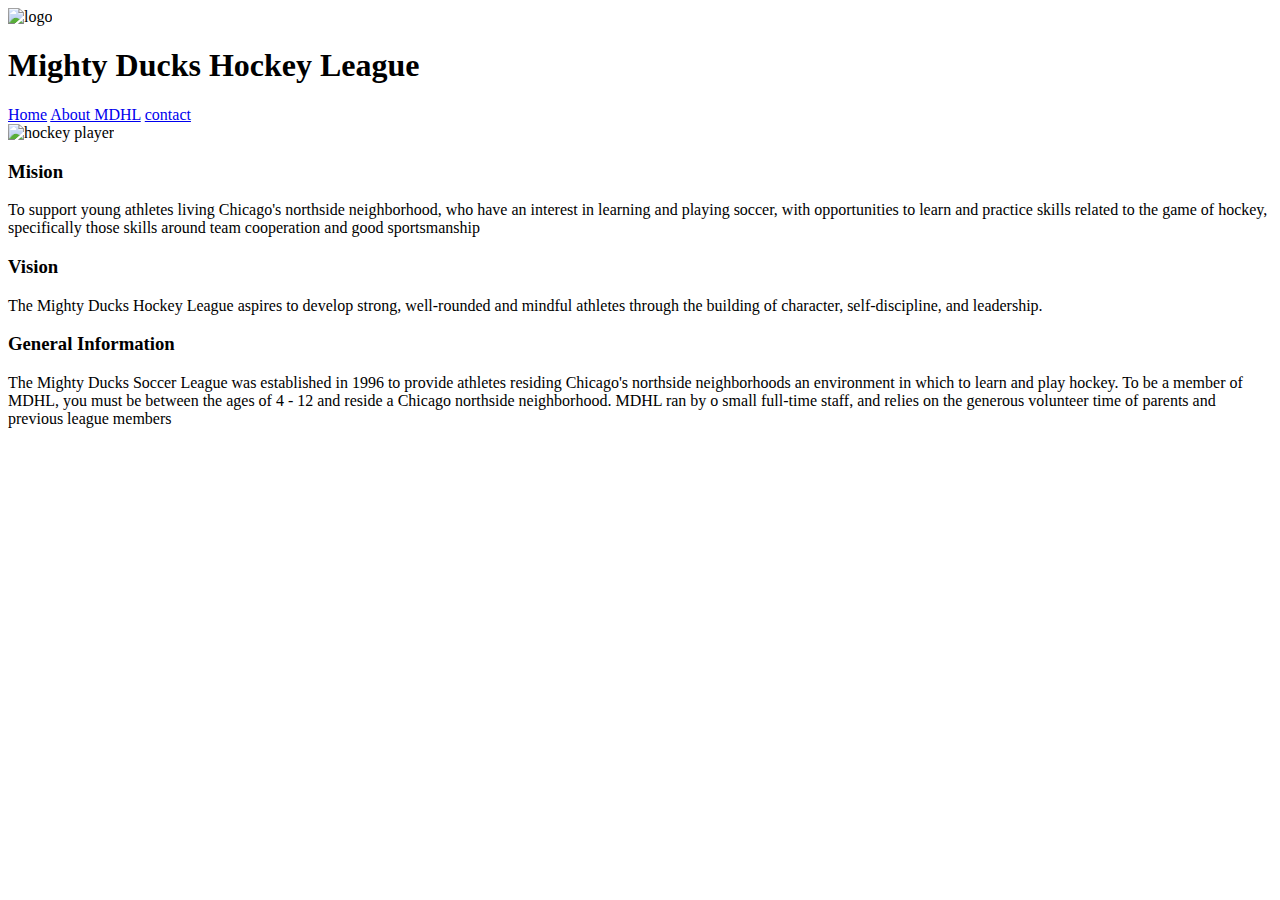
==== about.html @ b63266ac "Add files via upload" ====
<!DOCTYPE html>
<html lang="en">
<head>
  <meta charset="UTF-8">
  <meta http-equiv="X-UA-Compatible" content="IE=edge">
  <meta name="viewport" content="width=device-width, initial-scale=1.0">
  <title>About</title>
</head>
<body>
  <header>
    <img src="./Logo Mighty ducks-01.png" alt="logo" width="150"> 
    <h1>Mighty Ducks Hockey League</h1>
  </header>
  <nav>
    <a href="index.html">Home</a>
    <a href="./about.html">About MDHL</a>
    <a href="./contact.html">contact</a>
  </nav>
  <main>
    <img src="./hockey  2.jpg" alt="hockey player" width="200"> 
    <h3>Mision</h3>
    <p>To support young athletes living Chicago's northside neighborhood, who have an interest in 
    learning and playing soccer, with opportunities to learn and practice skills related to the game of 
    hockey, specifically those skills around team cooperation and good sportsmanship</p>

    <h3>Vision</h3>
    <p>The Mighty Ducks Hockey League aspires to develop strong, well-rounded and mindful athletes 
    through the building of character, self-discipline, and leadership.</p>
    
    <h3>General Information</h3>
    <p>The Mighty Ducks Soccer League was established in 1996 to provide athletes residing 
    Chicago's northside neighborhoods an environment in which to learn and play hockey. To be a 
    member of MDHL, you must be between the ages of 4 - 12 and reside a Chicago northside neighborhood. MDHL ran by o small full-time staff, and relies on the generous volunteer time of 
    parents and previous league members</p>
  </main>
  
</body>
</html>
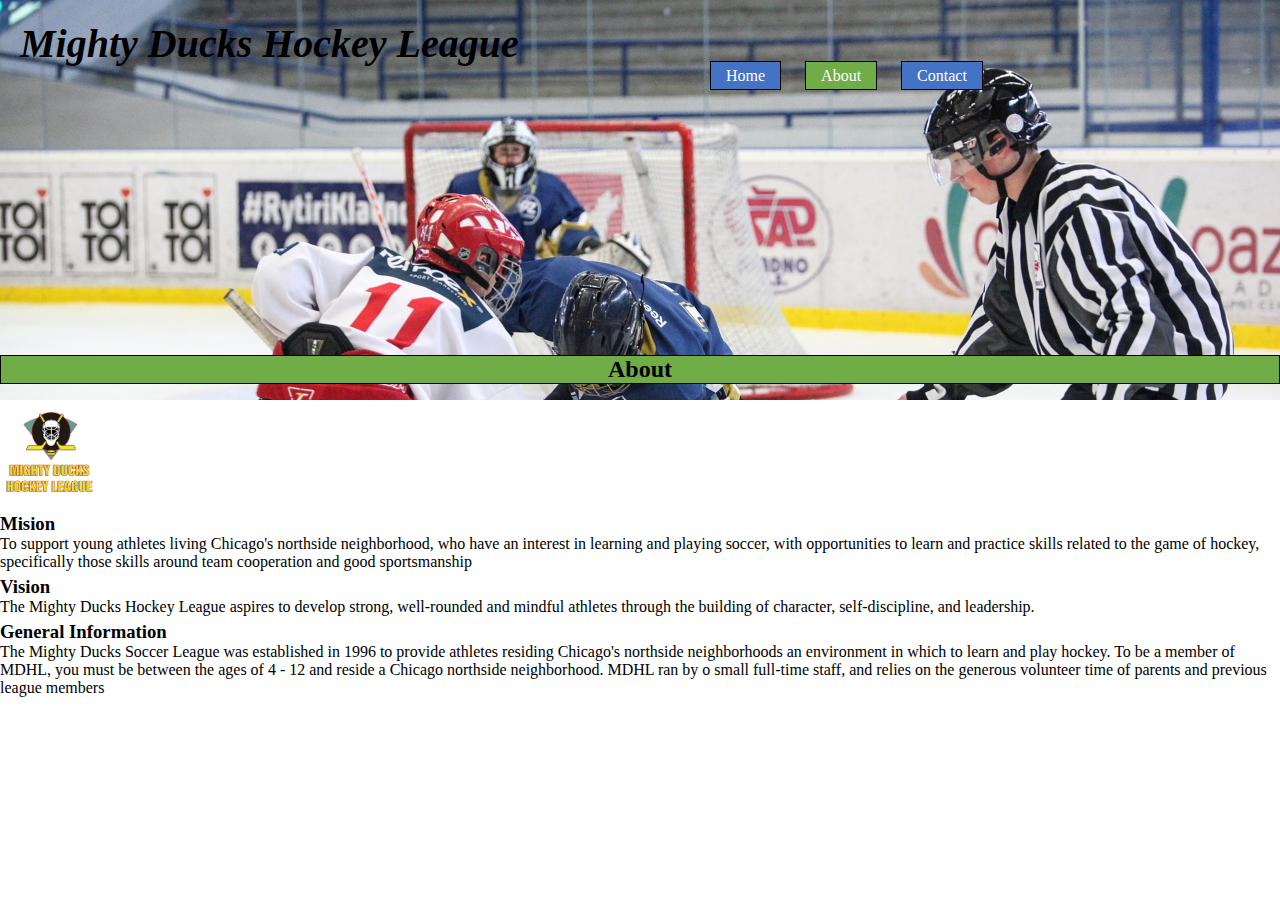
==== commit 944e0161: "task 2 version 2" ====
--- a/about.html
+++ b/about.html
@@ -5,33 +5,48 @@
   <meta http-equiv="X-UA-Compatible" content="IE=edge">
   <meta name="viewport" content="width=device-width, initial-scale=1.0">
   <title>About</title>
+  <link rel="stylesheet" href="./assets/styles.css">
 </head>
 <body>
   <header>
-    <img src="./Logo Mighty ducks-01.png" alt="logo" width="150"> 
-    <h1>Mighty Ducks Hockey League</h1>
+     <h1>Mighty Ducks Hockey League</h1>
+     <nav>
+      <a href="index.html" class="home-link">Home</a>
+      <a href="./about.html" id="about">About</a>
+      <a href="./contact.html" class="contact-link">Contact</a>
+    </nav>
+    <h2>About</h2>
   </header>
-  <nav>
-    <a href="index.html">Home</a>
-    <a href="./about.html">About MDHL</a>
-    <a href="./contact.html">contact</a>
-  </nav>
+
   <main>
-    <img src="./hockey  2.jpg" alt="hockey player" width="200"> 
-    <h3>Mision</h3>
-    <p>To support young athletes living Chicago's northside neighborhood, who have an interest in 
-    learning and playing soccer, with opportunities to learn and practice skills related to the game of 
-    hockey, specifically those skills around team cooperation and good sportsmanship</p>
 
-    <h3>Vision</h3>
-    <p>The Mighty Ducks Hockey League aspires to develop strong, well-rounded and mindful athletes 
-    through the building of character, self-discipline, and leadership.</p>
+    <section>
+
+      <img src="./assets/Logo_Mighty_ducks_01.png" alt="Logo" width="100">
+      <div class="info-container">
+        <article class="item">
+          <h3>Mision</h3>
+          <p>To support young athletes living Chicago's northside neighborhood, who have an interest in 
+      learning and playing soccer, with opportunities to learn and practice skills related to the game of 
+      hockey, specifically those skills around team cooperation and good sportsmanship</p>
+        </article>
+        <article class="item">
+          <h3>Vision</h3>
+          <p>The Mighty Ducks Hockey League aspires to develop strong, well-rounded and mindful athletes 
+      through the building of character, self-discipline, and leadership.</p>
+        </article>
+        <article class="item">
+          <h3>General Information</h3>
+          <p>The Mighty Ducks Soccer League was established in 1996 to provide athletes residing 
+      Chicago's northside neighborhoods an environment in which to learn and play hockey. To be a 
+      member of MDHL, you must be between the ages of 4 - 12 and reside a Chicago northside neighborhood. MDHL ran by o small full-time staff, and relies on the generous volunteer time of 
+      parents and previous league members</p>
+        </article>
+
+      </div>
+      
+    </section>
     
-    <h3>General Information</h3>
-    <p>The Mighty Ducks Soccer League was established in 1996 to provide athletes residing 
-    Chicago's northside neighborhoods an environment in which to learn and play hockey. To be a 
-    member of MDHL, you must be between the ages of 4 - 12 and reside a Chicago northside neighborhood. MDHL ran by o small full-time staff, and relies on the generous volunteer time of 
-    parents and previous league members</p>
   </main>
   
 </body>
--- a/assets/styles.css
+++ b/assets/styles.css
@@ -0,0 +1,67 @@
+* {
+  padding: 0;
+  margin: 0;
+  box-sizing: border-box;
+}
+
+body {
+	font-family: "Comic Sans", cursive;
+	margin: auto;
+	height: 100vh;
+}
+
+header {
+  background-image: url(./design1_image1.jpg);
+  height: 400px;
+  background-size: cover;
+  background-position: top;
+	/*position: relative;*/
+}
+
+h1 {
+	font-size: 40px;
+	font-style: italic;
+	padding-top: 20px;
+	padding-left: 20px;
+}
+
+nav {
+	display: inline;
+	position: relative;
+	left: 700px;
+}
+
+nav > a {
+	border: 1px solid black;
+	color: #fff;
+	padding: 5px 15px;
+	margin: 10px;
+	text-decoration: none;
+}
+
+#home, 
+#about,
+#contact {
+	background-color: #70ad47;
+}
+
+.about-link, .contact-link, .home-link {
+	background-color: #4472c4;
+}
+
+h2 {
+	position: relative;
+  top: 270px;
+  text-align: center;
+  background-color: #70ad47;
+	border: 1px solid black;
+}
+
+.info-container {
+	display: inline-block;
+}
+
+.item {
+	margin-top: 5px;
+  margin-bottom: 5px;
+}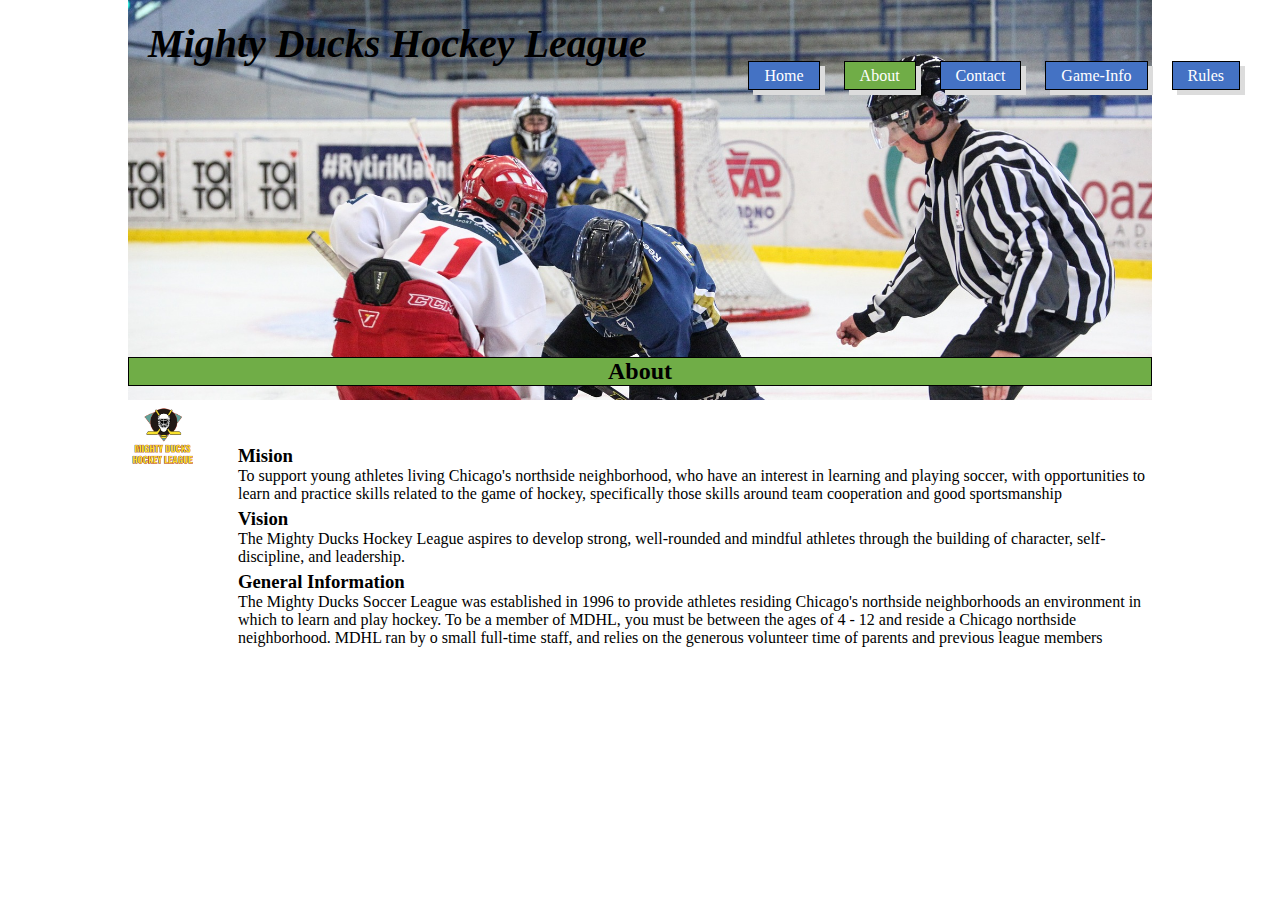
==== commit 4ad6e09e: "version 2 task 3" ====
--- a/about.html
+++ b/about.html
@@ -8,22 +8,26 @@
   <link rel="stylesheet" href="./assets/styles.css">
 </head>
 <body>
-  <header>
+  <header class="header">
      <h1>Mighty Ducks Hockey League</h1>
      <nav>
       <a href="index.html" class="home-link">Home</a>
       <a href="./about.html" id="about">About</a>
       <a href="./contact.html" class="contact-link">Contact</a>
+      <a href="./game_info.html" class="game-info-link">Game-Info</a>
+      <a href="./rules.html" class="rules-link">Rules</a>
     </nav>
     <h2>About</h2>
   </header>
 
   <main>
+    <section class="main-container">
 
-    <section>
+      <div>
+        <img src="./assets/Logo_Mighty_ducks_01.png" alt="Logo" class="logo">
+      </div>
+      <div class="info-container">
 
-      <img src="./assets/Logo_Mighty_ducks_01.png" alt="Logo" width="100">
-      <div class="info-container">
         <article class="item">
           <h3>Mision</h3>
           <p>To support young athletes living Chicago's northside neighborhood, who have an interest in 
@@ -42,9 +46,8 @@
       member of MDHL, you must be between the ages of 4 - 12 and reside a Chicago northside neighborhood. MDHL ran by o small full-time staff, and relies on the generous volunteer time of 
       parents and previous league members</p>
         </article>
+      </div>
 
-      </div>
-      
     </section>
     
   </main>
--- a/assets/styles.css
+++ b/assets/styles.css
@@ -4,18 +4,21 @@
   box-sizing: border-box;
 }
 
-body {
-	font-family: "Comic Sans", cursive;
-	margin: auto;
-	height: 100vh;
+html {
+	background-color: #fff;
 }
 
-header {
+body {
+	max-width: 1024px;
+	margin: 0 auto;
+}
+
+.header {
   background-image: url(./design1_image1.jpg);
   height: 400px;
   background-size: cover;
   background-position: top;
-	/*position: relative;*/
+  font-family: "Comic Sans", cursive;
 }
 
 h1 {
@@ -27,8 +30,8 @@
 
 nav {
 	display: inline;
-	position: relative;
-	left: 700px;
+  position: absolute;
+	right: 30px;
 }
 
 nav > a {
@@ -37,31 +40,68 @@
 	padding: 5px 15px;
 	margin: 10px;
 	text-decoration: none;
+	box-shadow: 5px 5px #dcdcdc;
 }
 
 #home, 
 #about,
-#contact {
+#contact,
+#game_info,
+#rules {
 	background-color: #70ad47;
 }
 
-.about-link, .contact-link, .home-link {
+.about-link, .contact-link, .home-link,
+.game-info-link, .rules-link {
 	background-color: #4472c4;
 }
 
 h2 {
 	position: relative;
-  top: 270px;
+  top: 290px; /* si yo saco el position absolute del nav queda, esta bien asi tanto top?*/
   text-align: center;
   background-color: #70ad47;
-	border: 1px solid black;
+  border: 1px solid black;
+}
+
+.main-container {
+	display: flex;
+}
+
+.logo {
+	width: 100%;
+	max-width: 200px;
 }
 
 .info-container {
 	display: inline-block;
+	margin-left: 40px;
+	margin-top: 40px;
 }
 
 .item {
 	margin-top: 5px;
   margin-bottom: 5px;
-}+}
+
+
+/* Game-info section */ 
+
+td {
+	padding: 0 15px;
+}
+/*
+.info-contact .phone {
+	display: inline;
+} */
+
+/*
+.phone, .email {
+	display: inline;
+}*/
+
+.test {
+	display: flex; /* puedo usar flex?*/
+	justify-content: space-between;
+}
+
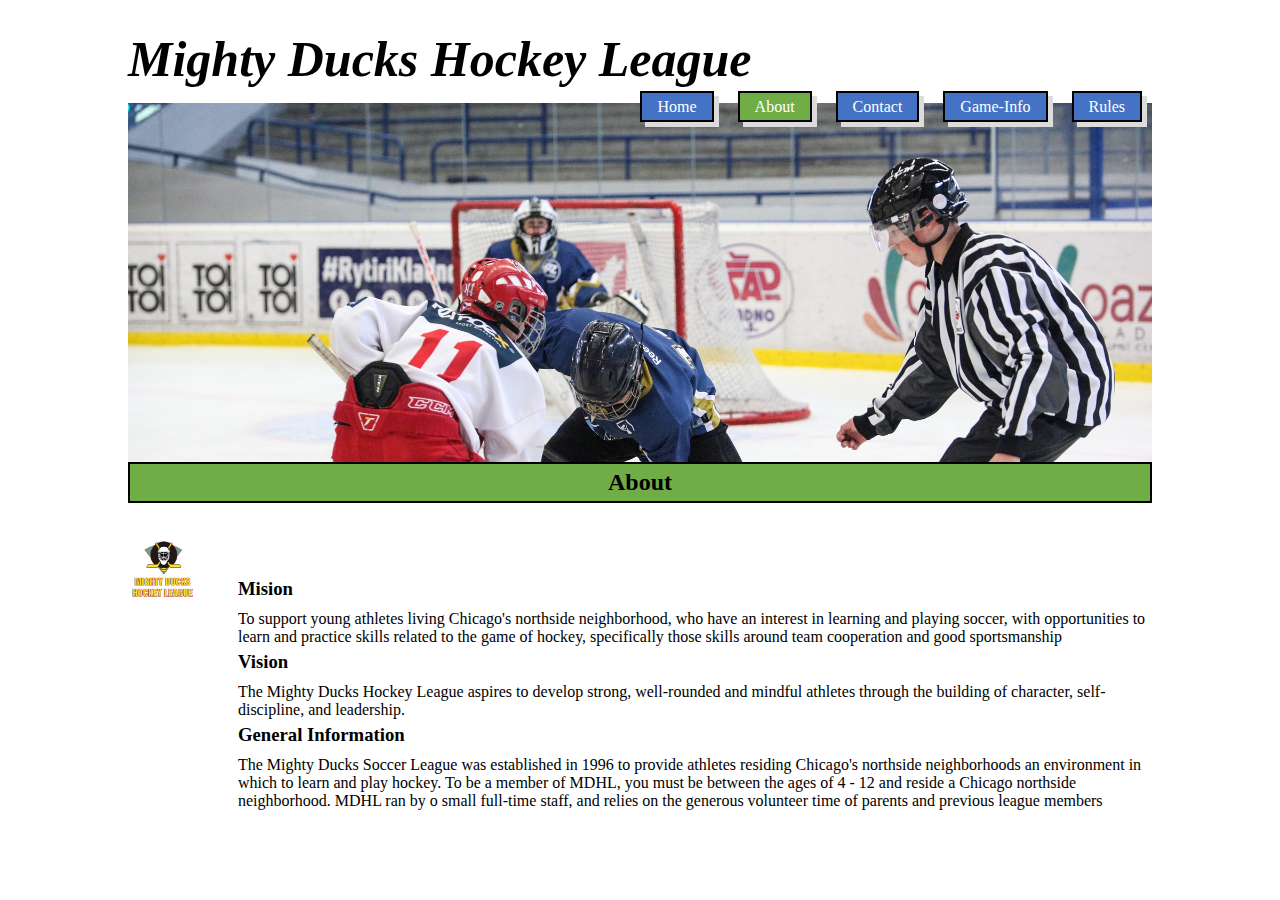
==== commit d5173440: "version 3" ====
--- a/about.html
+++ b/about.html
@@ -6,51 +6,59 @@
   <meta name="viewport" content="width=device-width, initial-scale=1.0">
   <title>About</title>
   <link rel="stylesheet" href="./assets/styles.css">
+  <link rel="icon" href="./assets/Logo_Mighty_ducks_01.png">
 </head>
 <body>
-  <header class="header">
-     <h1>Mighty Ducks Hockey League</h1>
-     <nav>
-      <a href="index.html" class="home-link">Home</a>
-      <a href="./about.html" id="about">About</a>
-      <a href="./contact.html" class="contact-link">Contact</a>
-      <a href="./game_info.html" class="game-info-link">Game-Info</a>
-      <a href="./rules.html" class="rules-link">Rules</a>
-    </nav>
-    <h2>About</h2>
-  </header>
 
-  <main>
-    <section class="main-container">
-
-      <div>
-        <img src="./assets/Logo_Mighty_ducks_01.png" alt="Logo" class="logo">
-      </div>
-      <div class="info-container">
-
-        <article class="item">
-          <h3>Mision</h3>
-          <p>To support young athletes living Chicago's northside neighborhood, who have an interest in 
-      learning and playing soccer, with opportunities to learn and practice skills related to the game of 
-      hockey, specifically those skills around team cooperation and good sportsmanship</p>
-        </article>
-        <article class="item">
-          <h3>Vision</h3>
-          <p>The Mighty Ducks Hockey League aspires to develop strong, well-rounded and mindful athletes 
-      through the building of character, self-discipline, and leadership.</p>
-        </article>
-        <article class="item">
-          <h3>General Information</h3>
-          <p>The Mighty Ducks Soccer League was established in 1996 to provide athletes residing 
-      Chicago's northside neighborhoods an environment in which to learn and play hockey. To be a 
-      member of MDHL, you must be between the ages of 4 - 12 and reside a Chicago northside neighborhood. MDHL ran by o small full-time staff, and relies on the generous volunteer time of 
-      parents and previous league members</p>
-        </article>
+  <div class="main-container">
+    <header class="header">
+      
+      <h1>Mighty Ducks Hockey League</h1>
+      <div class="nav-bar">
+        <nav>
+          <a href="index.html" class="home-link">Home</a>
+          <a href="./about.html" id="about">About</a>
+          <a href="./contact.html" class="contact-link">Contact</a>
+          <a href="./game_info.html" class="game-info-link">Game-Info</a>
+          <a href="./rules.html" class="rules-link">Rules</a>
+        </nav>
+        <h2>About</h2>
       </div>
 
-    </section>
-    
-  </main>
+    </header>
+
+    <main class="main-section-container">
+      <section class="info-section-container">
+
+        <div class="logo">
+          <img src="./assets/Logo_Mighty_ducks_01.png" alt="Logo">
+        </div>
+        
+        <div class="info-container">
   
+          <article class="item">
+            <h3>Mision</h3>
+            <p>To support young athletes living Chicago's northside neighborhood, who have an interest in 
+        learning and playing soccer, with opportunities to learn and practice skills related to the game of 
+        hockey, specifically those skills around team cooperation and good sportsmanship</p>
+          </article>
+          <article class="item">
+            <h3>Vision</h3>
+            <p>The Mighty Ducks Hockey League aspires to develop strong, well-rounded and mindful athletes 
+        through the building of character, self-discipline, and leadership.</p>
+          </article>
+          <article class="item">
+            <h3>General Information</h3>
+            <p>The Mighty Ducks Soccer League was established in 1996 to provide athletes residing 
+        Chicago's northside neighborhoods an environment in which to learn and play hockey. To be a 
+        member of MDHL, you must be between the ages of 4 - 12 and reside a Chicago northside neighborhood. MDHL ran by o small full-time staff, and relies on the generous volunteer time of 
+        parents and previous league members</p>
+          </article>
+        </div>
+  
+      </section>
+    </main>
+  </div>  
+
 </body>
 </html>--- a/assets/styles.css
+++ b/assets/styles.css
@@ -4,38 +4,48 @@
   box-sizing: border-box;
 }
 
-html {
-	background-color: #fff;
+body {
+	margin: 0 auto;
+  max-width: 1024px;
+	font-family: "Comic Sans", cursive;
 }
 
-body {
-	max-width: 1024px;
-	margin: 0 auto;
+.main-container {
+	display: flex;
+	flex-direction: column;
+	align-items: center;
+	margin-top: 30px; 
 }
 
 .header {
-  background-image: url(./design1_image1.jpg);
-  height: 400px;
-  background-size: cover;
-  background-position: top;
-  font-family: "Comic Sans", cursive;
+	display: flex;
+	flex-direction: column;
+	gap: 15px;
+	width: 100%;
 }
 
 h1 {
-	font-size: 40px;
+	display: inline;
+	font-size: 50px;
 	font-style: italic;
-	padding-top: 20px;
-	padding-left: 20px;
+}
+
+.nav-bar {
+	display: flex; 
+	flex-direction: column;
+	justify-content: space-between;
+	height: 400px;
+	background-image: url(./design1_image1.jpg);
+  background-size: cover;
 }
 
 nav {
-	display: inline;
-  position: absolute;
-	right: 30px;
+	align-self: flex-end;
+	margin-top: -5px;
 }
 
 nav > a {
-	border: 1px solid black;
+	border: 2px solid black;
 	color: #fff;
 	padding: 5px 15px;
 	margin: 10px;
@@ -46,7 +56,7 @@
 #home, 
 #about,
 #contact,
-#game_info,
+#game-info,
 #rules {
 	background-color: #70ad47;
 }
@@ -57,25 +67,28 @@
 }
 
 h2 {
-	position: relative;
-  top: 290px; /* si yo saco el position absolute del nav queda, esta bien asi tanto top?*/
   text-align: center;
   background-color: #70ad47;
-  border: 1px solid black;
+  border: 2px solid black;
+	padding: 5px 0px;
 }
 
-.main-container {
-	display: flex;
+.main-section-container {
+	width: 100%;
+	margin-top: 30px;
 }
 
-.logo {
+.info-section-container {
+	display: flex;
+	gap: 40px;
+}
+
+.logo img{
 	width: 100%;
 	max-width: 200px;
 }
 
 .info-container {
-	display: inline-block;
-	margin-left: 40px;
 	margin-top: 40px;
 }
 
@@ -87,21 +100,27 @@
 
 /* Game-info section */ 
 
+
+table {
+	width: 100%;
+	border: 1px solid #000;
+}
+th, td {
+	width: 25%;
+	text-align: left;
+	vertical-align: top;
+	border: 1px solid #000;
+}
+
 td {
 	padding: 0 15px;
 }
-/*
-.info-contact .phone {
-	display: inline;
-} */
-
-/*
-.phone, .email {
-	display: inline;
-}*/
 
 .test {
-	display: flex; /* puedo usar flex?*/
+	display: flex; 
 	justify-content: space-between;
 }
 
+h3 {
+	margin-bottom: 10px;
+}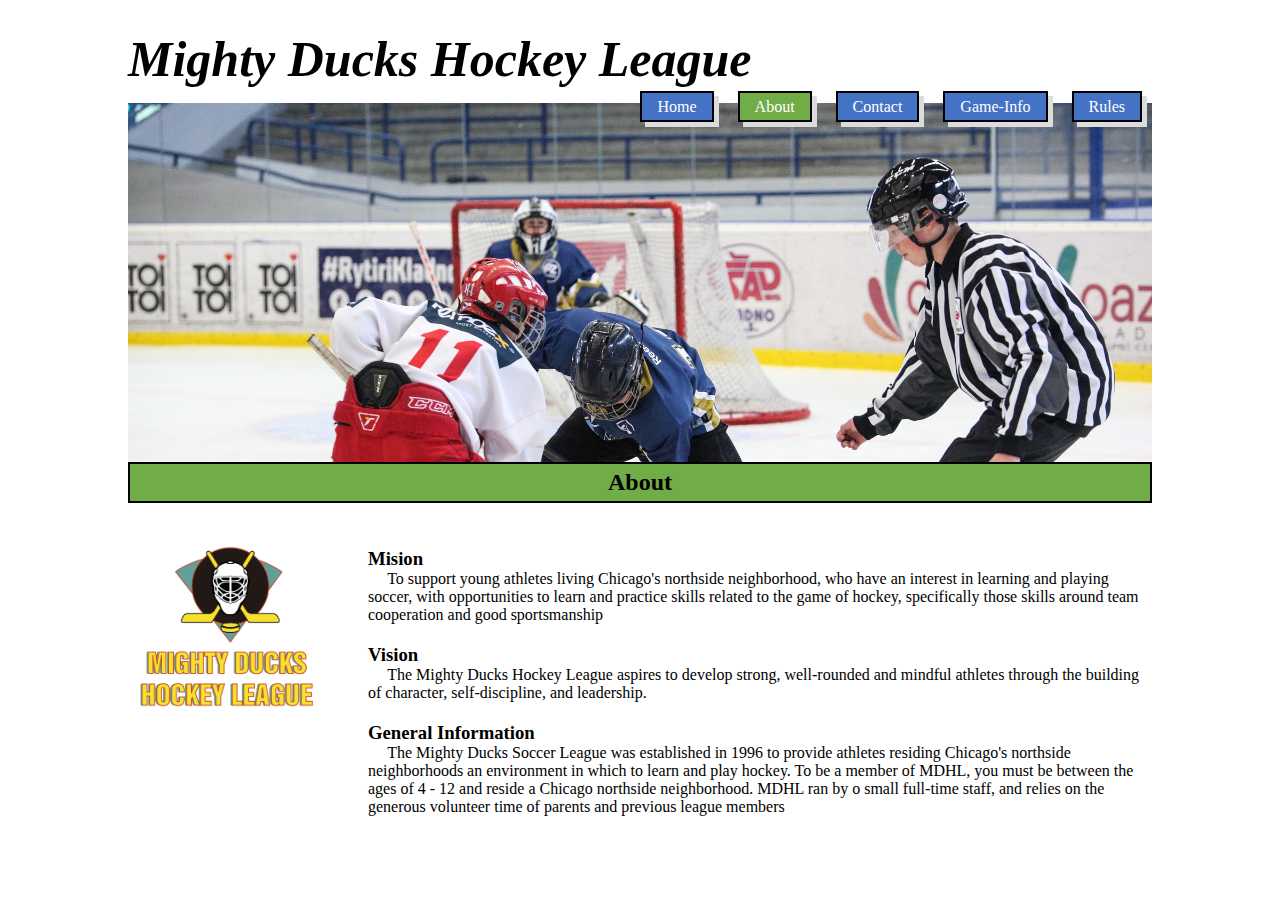
==== commit e307fc36: "version 3." ====
--- a/about.html
+++ b/about.html
@@ -28,7 +28,7 @@
     </header>
 
     <main class="main-section-container">
-      <section class="info-section-container">
+      <div class="info-section-container">
 
         <div class="logo">
           <img src="./assets/Logo_Mighty_ducks_01.png" alt="Logo">
@@ -36,18 +36,18 @@
         
         <div class="info-container">
   
-          <article class="item">
+          <article class="item about-item"><!--que es mas correcto br o usar margin como hice en el css-->
             <h3>Mision</h3>
             <p>To support young athletes living Chicago's northside neighborhood, who have an interest in 
         learning and playing soccer, with opportunities to learn and practice skills related to the game of 
         hockey, specifically those skills around team cooperation and good sportsmanship</p>
           </article>
-          <article class="item">
+          <article class="item about-item">
             <h3>Vision</h3>
             <p>The Mighty Ducks Hockey League aspires to develop strong, well-rounded and mindful athletes 
         through the building of character, self-discipline, and leadership.</p>
           </article>
-          <article class="item">
+          <article class="item about-item">
             <h3>General Information</h3>
             <p>The Mighty Ducks Soccer League was established in 1996 to provide athletes residing 
         Chicago's northside neighborhoods an environment in which to learn and play hockey. To be a 
@@ -56,7 +56,7 @@
           </article>
         </div>
   
-      </section>
+      </div>
     </main>
   </div>  
 
--- a/assets/styles.css
+++ b/assets/styles.css
@@ -75,7 +75,6 @@
 
 .main-section-container {
 	width: 100%;
-	margin-top: 30px;
 }
 
 .info-section-container {
@@ -83,9 +82,13 @@
 	gap: 40px;
 }
 
-.logo img{
+.logo {
+	max-width: 200px;
+	margin-top: 20px;
+}
+
+.logo img {
 	width: 100%;
-	max-width: 200px;
 }
 
 .info-container {
@@ -94,33 +97,98 @@
 
 .item {
 	margin-top: 5px;
-  margin-bottom: 5px;
 }
 
+.item p {
+	text-indent: 1.2em;
+}
+
+.about-item,
+.game-info-item,
+.rules-section {
+	margin-bottom: 20px;
+}
 
 /* Game-info section */ 
 
+.game-info-title {
+	text-decoration: underline;
+	margin-top: 20px;
+  font-size: 20px;
+  font-weight: normal;
+}
 
 table {
 	width: 100%;
 	border: 1px solid #000;
+	margin-top: 20px;
 }
-th, td {
-	width: 25%;
-	text-align: left;
-	vertical-align: top;
+
+th {
+	width: 20%;
 	border: 1px solid #000;
 }
 
 td {
-	padding: 0 15px;
+	border: 1px solid #000;
+	text-align: center;
 }
 
-.test {
+.game-month {
+	text-transform: uppercase;
+}
+
+.container-additional-info {
+	display: flex;
+  flex-direction: column;
+  gap: 30px;
+	margin: 30px 0;
+}
+
+.additional-info,
+.info-contact {
+	line-height: 2em;
+}
+
+.contact-box {
 	display: flex; 
 	justify-content: space-between;
 }
 
-h3 {
-	margin-bottom: 10px;
+/* Rules section */ 
+
+.rules-title {
+	text-align: center;
+	margin-top: 20px;
+  font-size: 20px;
+  font-weight: normal;
+}
+
+.rules-subtitles {
+	text-transform: uppercase;
+	margin-bottom: 20px;
+	font-weight: bold;
+}
+
+.rules-section p {
+	text-indent: 2em;
+}
+
+.item-container-rules span {
+	text-transform: uppercase;
+	font-weight: bold;
+}
+
+.item-container-rules li {
+	margin-bottom: 20px;
+}
+
+.sub-items-container-rules li {
+	list-style-type: lower-latin;
+	margin-bottom: 0;
+}
+
+.rules-section ul {
+	list-style-type: circle;
+	padding-left: 4em;
 }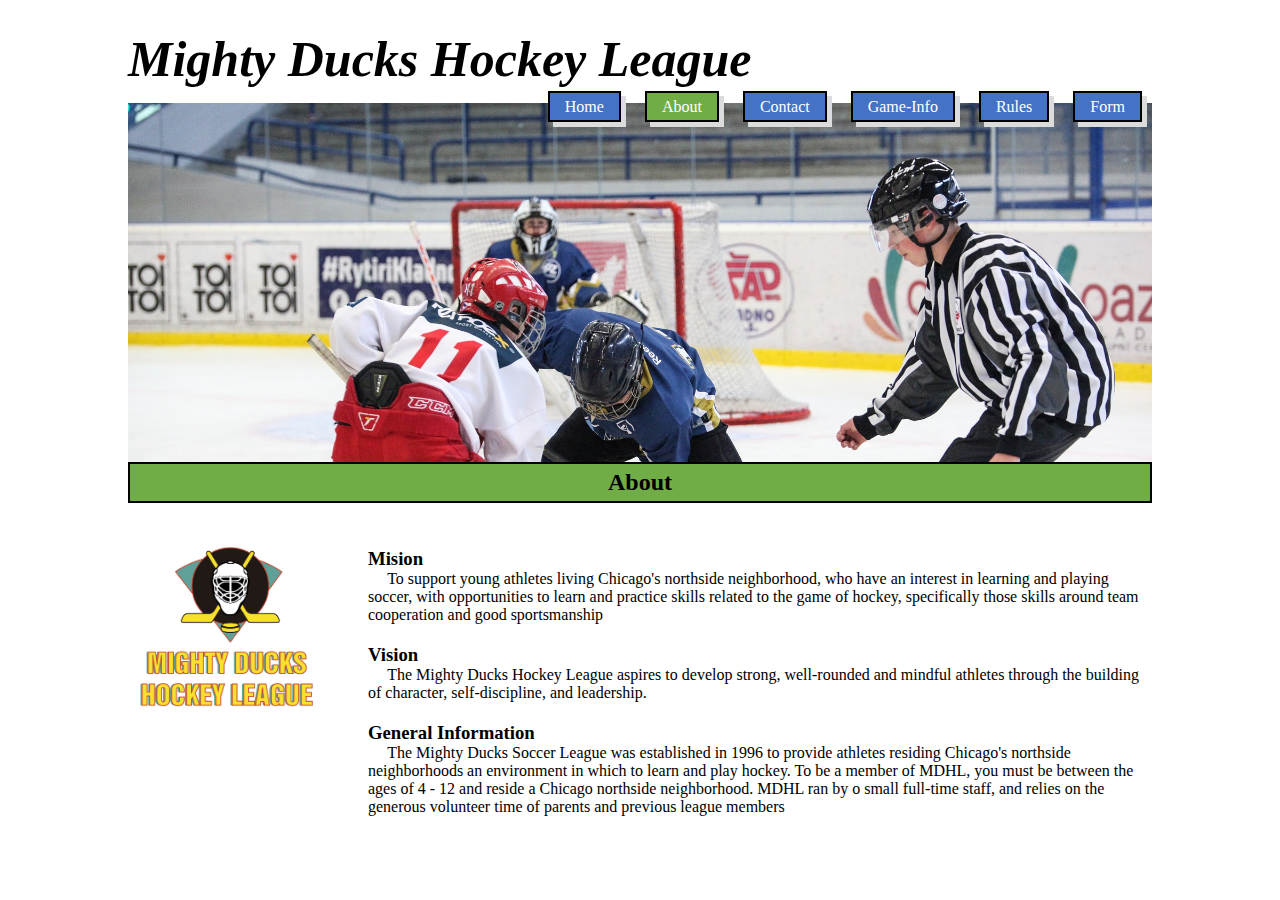
==== commit b77e74e3: "version 4" ====
--- a/about.html
+++ b/about.html
@@ -21,6 +21,7 @@
           <a href="./contact.html" class="contact-link">Contact</a>
           <a href="./game_info.html" class="game-info-link">Game-Info</a>
           <a href="./rules.html" class="rules-link">Rules</a>
+          <a href="./registration.html" class="registration-link">Form</a>
         </nav>
         <h2>About</h2>
       </div>
--- a/assets/styles.css
+++ b/assets/styles.css
@@ -57,12 +57,17 @@
 #about,
 #contact,
 #game-info,
-#rules {
+#rules,
+#registration {
 	background-color: #70ad47;
 }
 
-.about-link, .contact-link, .home-link,
-.game-info-link, .rules-link {
+.about-link, 
+.contact-link, 
+.home-link,
+.game-info-link, 
+.rules-link, 
+.registration-link {
 	background-color: #4472c4;
 }
 
@@ -155,6 +160,23 @@
 	justify-content: space-between;
 }
 
+.game-locations h2 {
+	text-align: center;
+  background-color: unset;
+  border: white;
+  padding: 5px 0px;
+}
+
+.location-container {
+	display:flex;
+	gap: 30px;
+	margin-bottom: 30px;
+}
+
+.location-container h4 {
+	text-align: center;
+}
+
 /* Rules section */ 
 
 .rules-title {
@@ -191,4 +213,63 @@
 .rules-section ul {
 	list-style-type: circle;
 	padding-left: 4em;
+}
+
+/* Registration Form */
+
+
+fieldset {
+  border: none;
+  padding: 1em 0;
+}
+
+.sup-ind { 
+	vertical-align: super;
+	font-size: 12px;
+} 
+
+.drop-down-menu-school {
+	display: flex;
+	flex-direction: column;
+  gap: 10px;
+}
+
+input {
+	border: none;
+	border-bottom: 1px solid #000;
+	padding: 0px 40px;
+	margin: 10px 0;
+}
+
+.container-form-position,
+.container-form-uniform {
+	display: flex;
+	flex-direction: column;
+}
+
+legend {
+	font-weight: 600;
+}
+
+.signature {
+	display: flex;
+	flex-direction: column;
+	gap: 15px;
+	margin-top: 15px;
+}
+
+.signature span {
+	width: 300px;
+}
+
+
+input[type="submit"] {
+  display: block;
+  width: 60%;
+  margin: 20px auto;
+  height: 40px;
+  font-size: 1.1rem;
+  background-color: beige;
+  border-color: white;
+  min-width: 300px;
 }